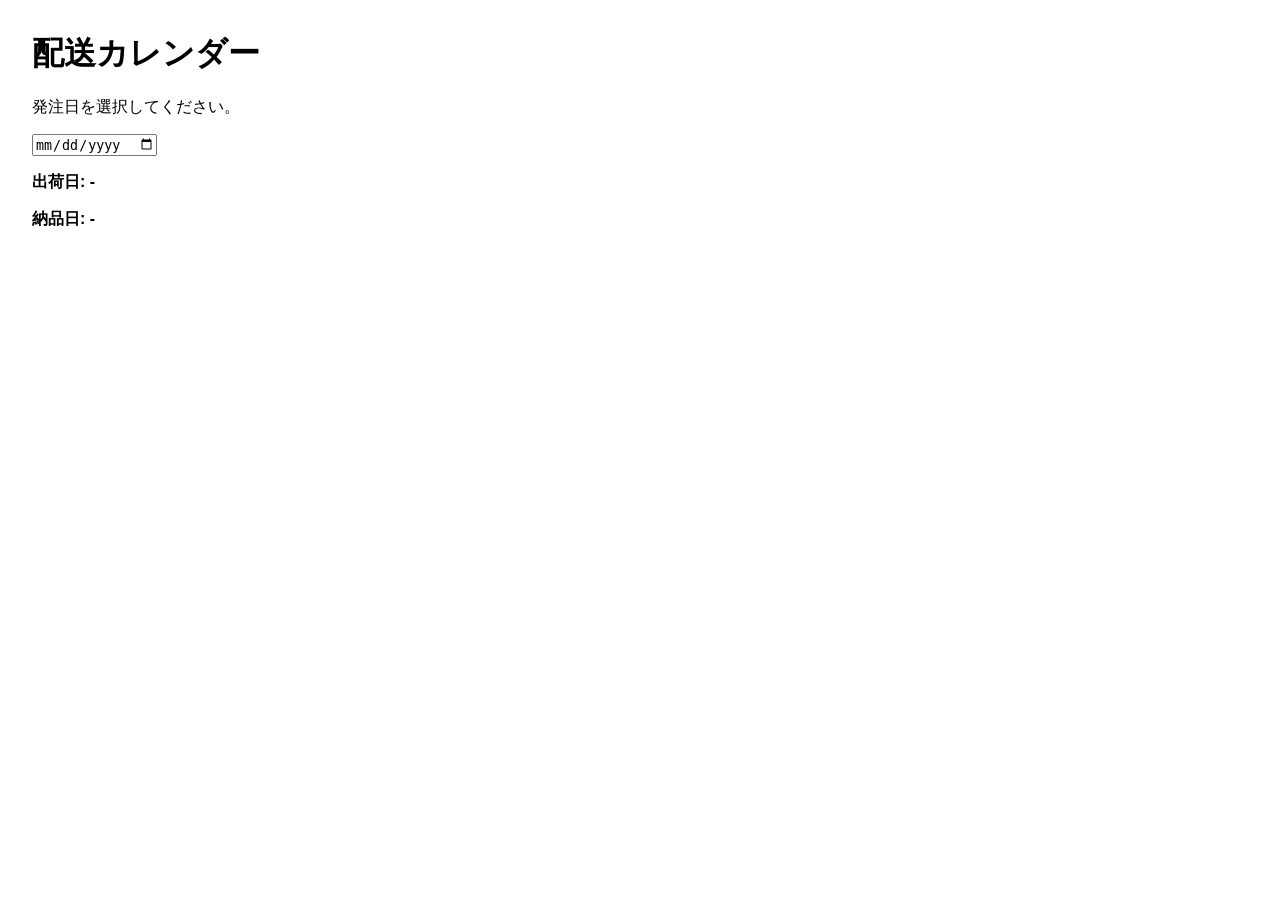
==== delivery_calendar/index.html @ 46a50bb6 "Add README with usage instructions" ====
<!DOCTYPE html>
<html lang="ja">
<head>
<meta charset="UTF-8">
<title>配送カレンダー</title>
<style>
body { font-family: Arial, sans-serif; margin: 2em; }
label { display: inline-block; width: 6em; }
.result { margin-top: 1em; font-weight: bold; }
</style>
</head>
<body>
<h1>配送カレンダー</h1>
<p>発注日を選択してください。</p>
<input type="date" id="orderDate" />
<div class="result">
<p>出荷日: <span id="shipDate">-</span></p>
<p>納品日: <span id="deliveryDate">-</span></p>
</div>
<script src="app.js"></script>
</body>
</html>
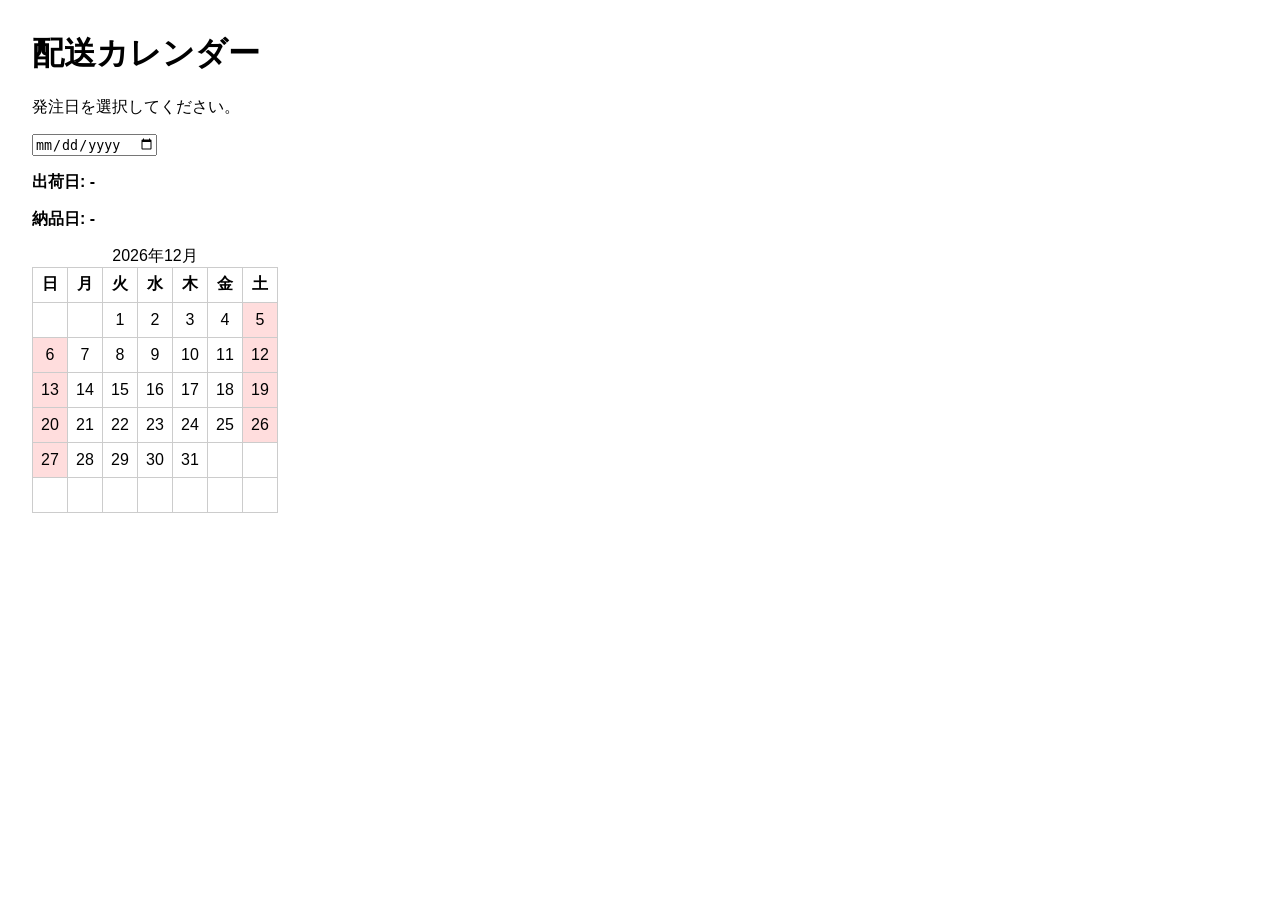
==== commit a8adade9: "Add 2025 holidays and monthly calendar" ====
--- a/delivery_calendar/index.html
+++ b/delivery_calendar/index.html
@@ -7,6 +7,11 @@
 body { font-family: Arial, sans-serif; margin: 2em; }
 label { display: inline-block; width: 6em; }
 .result { margin-top: 1em; font-weight: bold; }
+.calendar table { border-collapse: collapse; margin-top: 1em; }
+.calendar th, .calendar td { border: 1px solid #ccc; width: 2em; height: 2em; text-align: center; }
+.calendar .holiday { background-color: #fdd; }
+.calendar .ship { background-color: #ffe082; }
+.calendar .delivery { background-color: #c8e6c9; }
 </style>
 </head>
 <body>
@@ -17,6 +22,7 @@
 <p>出荷日: <span id="shipDate">-</span></p>
 <p>納品日: <span id="deliveryDate">-</span></p>
 </div>
+<div id="calendar" class="calendar"></div>
 <script src="app.js"></script>
 </body>
 </html>
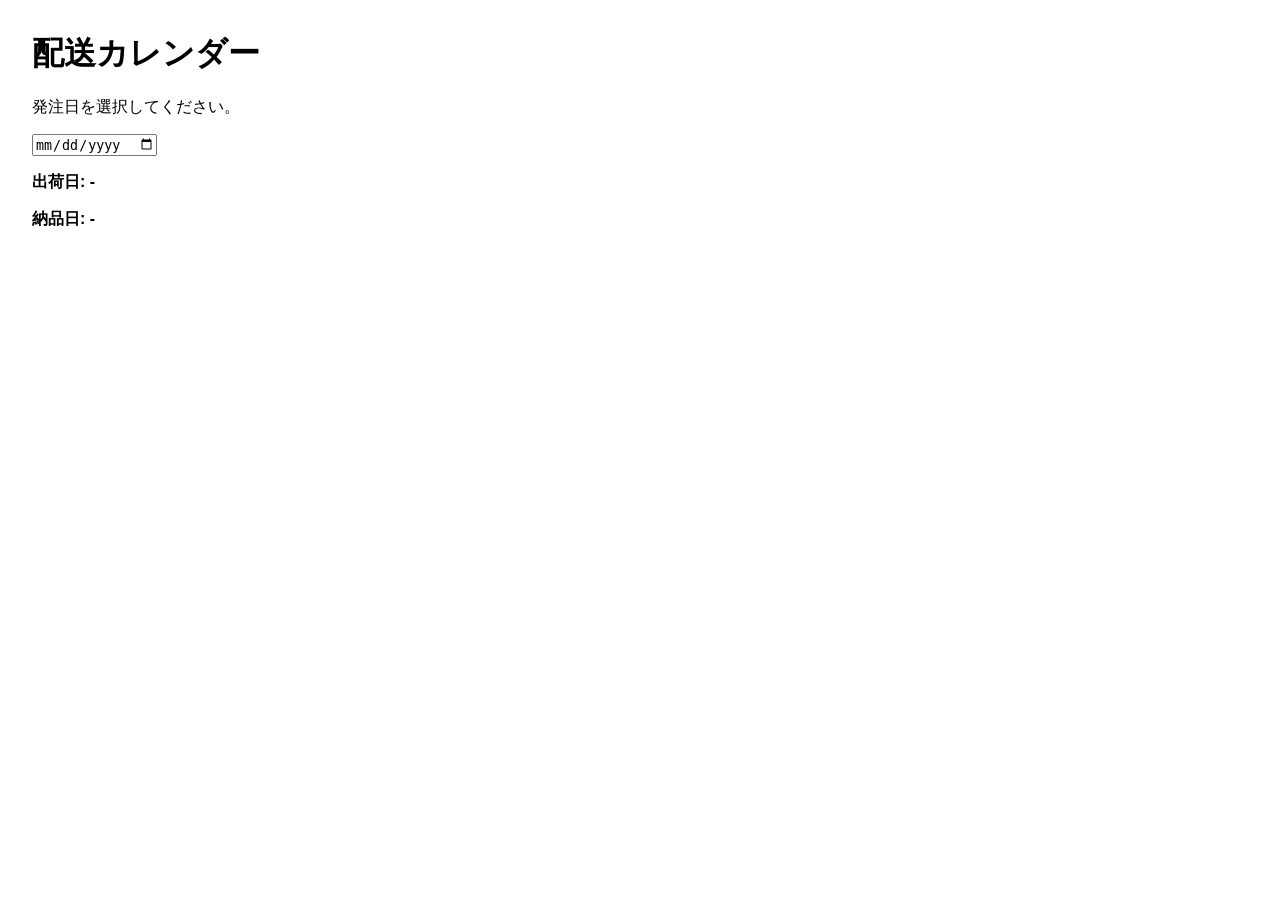
==== commit 06edf73e: "Add calendar view for delivery schedule" ====
--- a/delivery_calendar/index.html
+++ b/delivery_calendar/index.html
@@ -7,11 +7,12 @@
 body { font-family: Arial, sans-serif; margin: 2em; }
 label { display: inline-block; width: 6em; }
 .result { margin-top: 1em; font-weight: bold; }
-.calendar table { border-collapse: collapse; margin-top: 1em; }
+.calendar { border-collapse: collapse; margin-top: 1em; }
 .calendar th, .calendar td { border: 1px solid #ccc; width: 2em; height: 2em; text-align: center; }
-.calendar .holiday { background-color: #fdd; }
-.calendar .ship { background-color: #ffe082; }
-.calendar .delivery { background-color: #c8e6c9; }
+.holiday { background: #f0f0f0; }
+.order { background: #aee; }
+.ship { background: #fea; }
+.delivery { background: #afa; }
 </style>
 </head>
 <body>
@@ -22,7 +23,7 @@
 <p>出荷日: <span id="shipDate">-</span></p>
 <p>納品日: <span id="deliveryDate">-</span></p>
 </div>
-<div id="calendar" class="calendar"></div>
+<div id="calendar"></div>
 <script src="app.js"></script>
 </body>
 </html>
